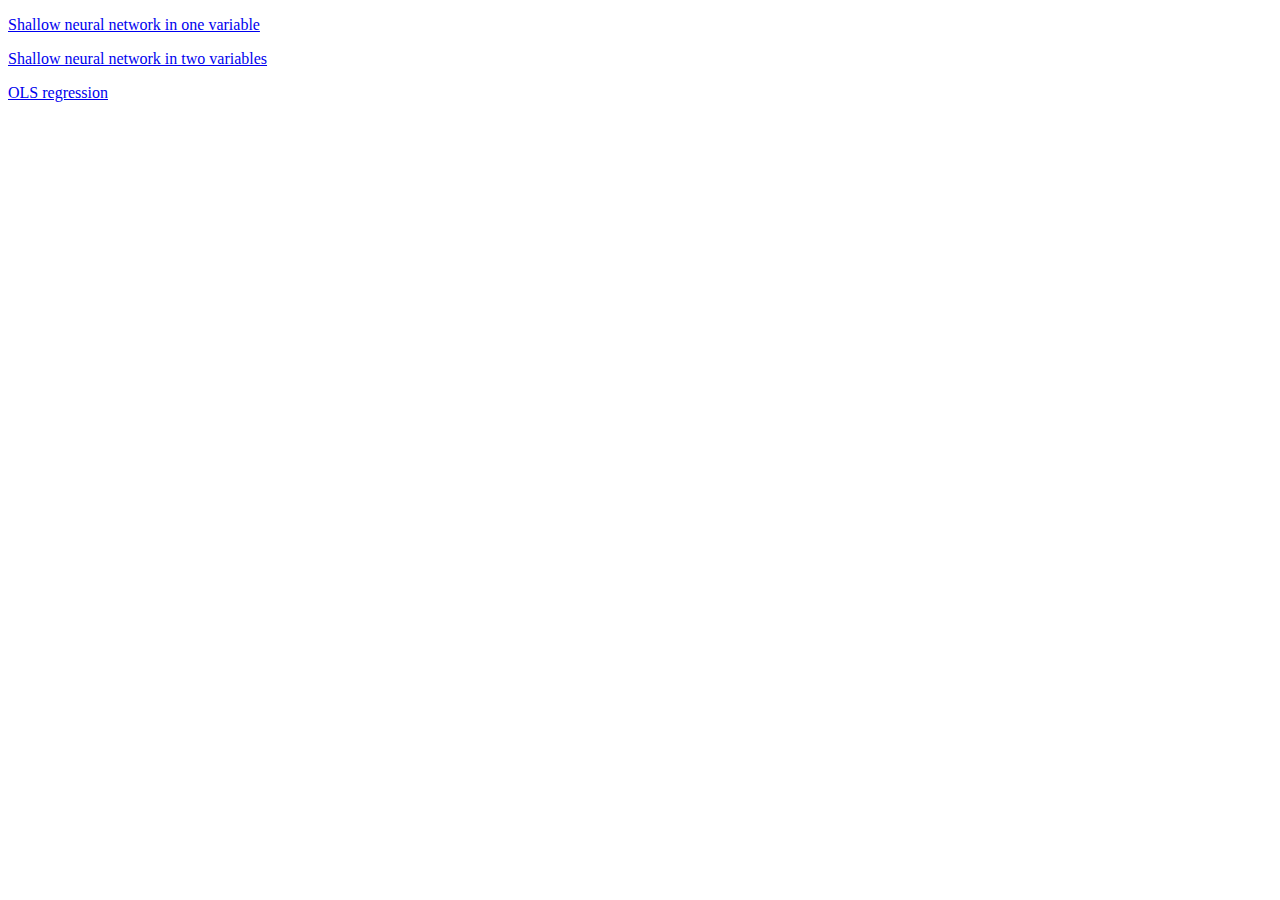
==== index.html @ 7f3f8994 "Direct links" ====
<!doctype html>
<html>
  <head>
    <meta charset="utf-8" />
    <title>Statistical visualizations</title>

    <p>
      <a href="shallow-nn-1d/index.html">Shallow neural network in one variable</a>
    </p>

    <p>
      <a href="shallow-nn-2d/index.html">Shallow neural network in two variables</a>
    </p>
    
    <p>
      <a href="ols/index.html">OLS regression</a>
    </p>

</body>
</html>
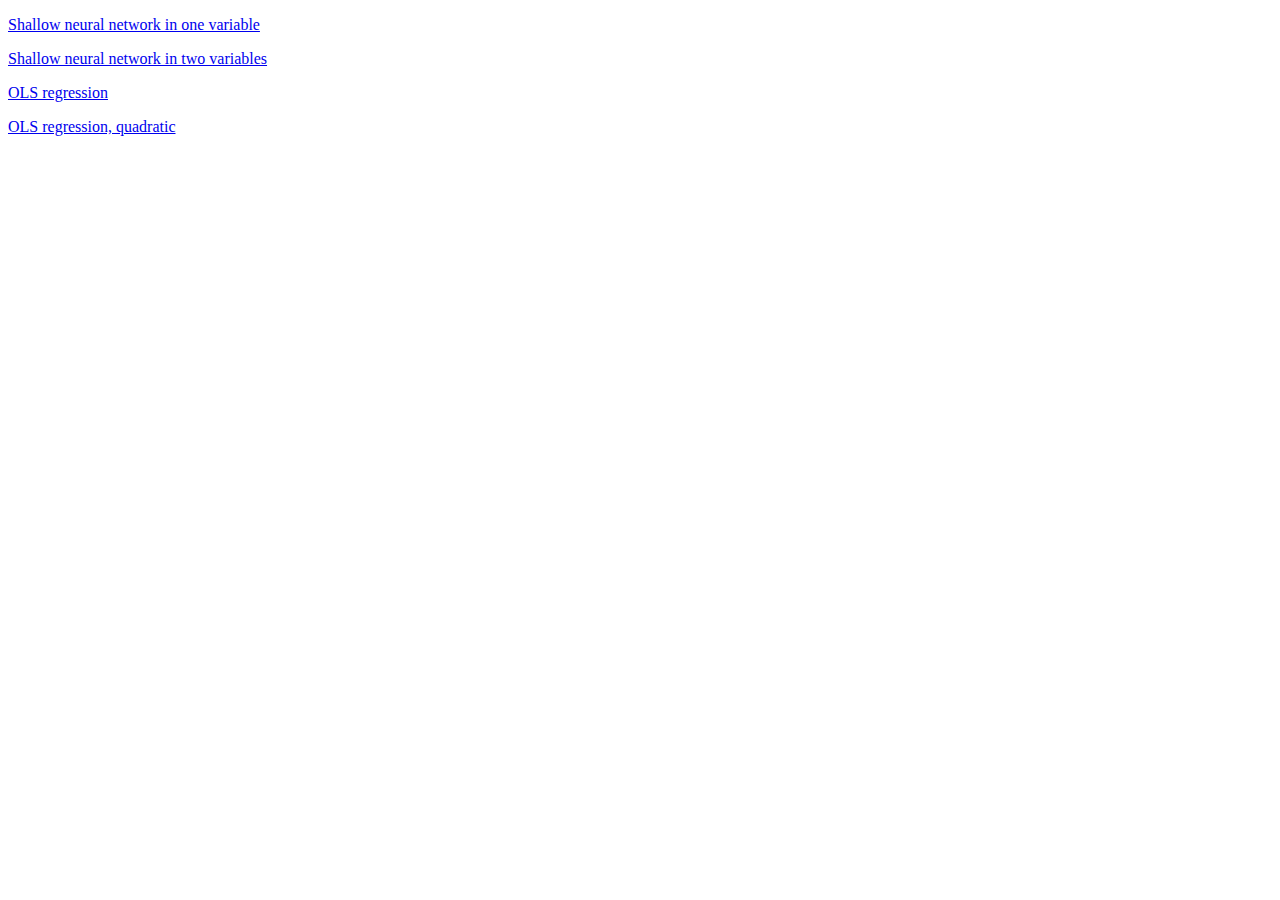
==== commit 2e5f5b30: "Quad OLS" ====
--- a/index.html
+++ b/index.html
@@ -15,6 +15,10 @@
     <p>
       <a href="ols/index.html">OLS regression</a>
     </p>
+    
+    <p>
+      <a href="ols-quadratic/index.html">OLS regression, quadratic</a>
+    </p>
 
 </body>
 </html>
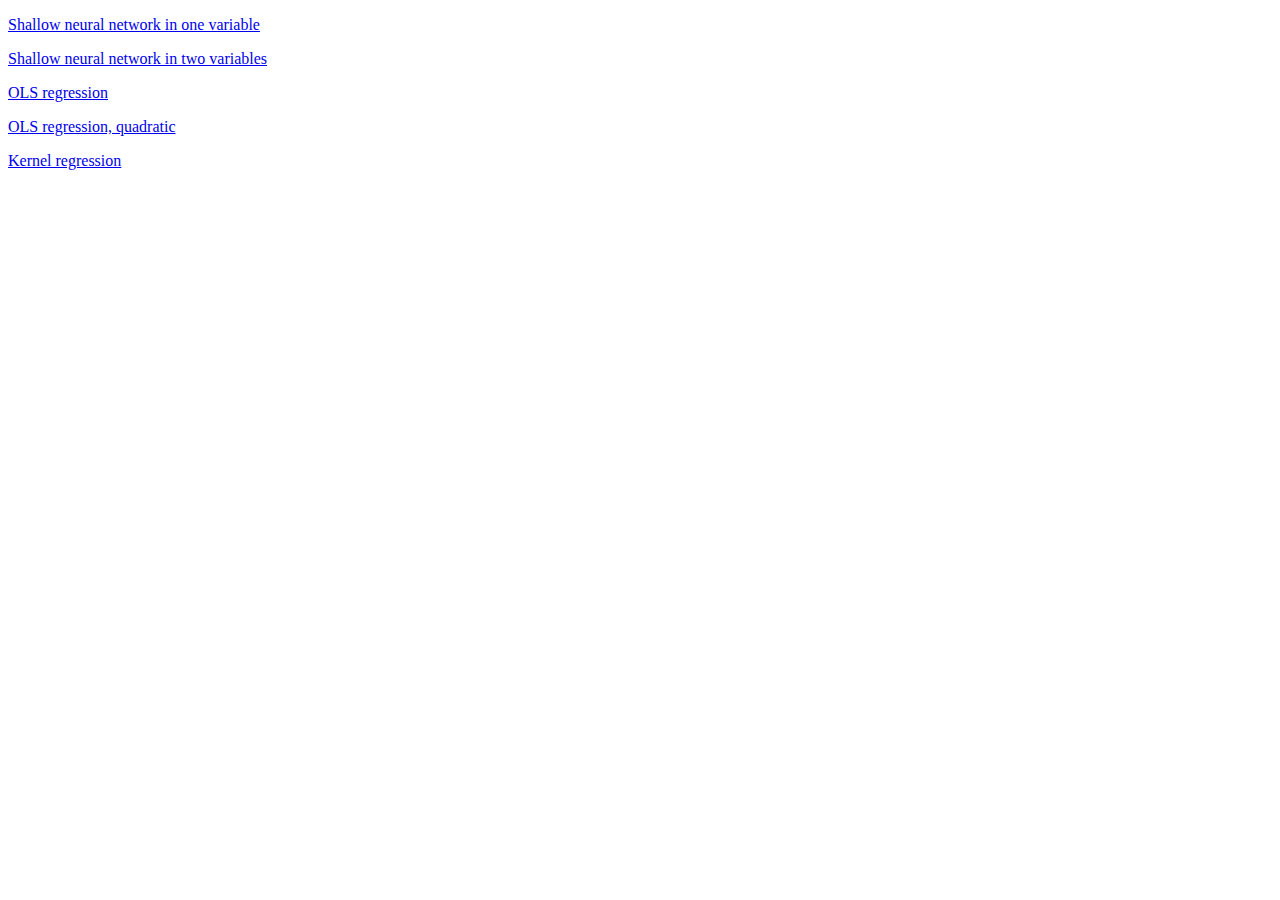
==== commit 30ca50bb: "Link" ====
--- a/index.html
+++ b/index.html
@@ -19,6 +19,10 @@
     <p>
       <a href="ols-quadratic/index.html">OLS regression, quadratic</a>
     </p>
+    
+    <p>
+      <a href="kernel-regression/index.html">Kernel regression</a>
+    </p>
 
 </body>
 </html>
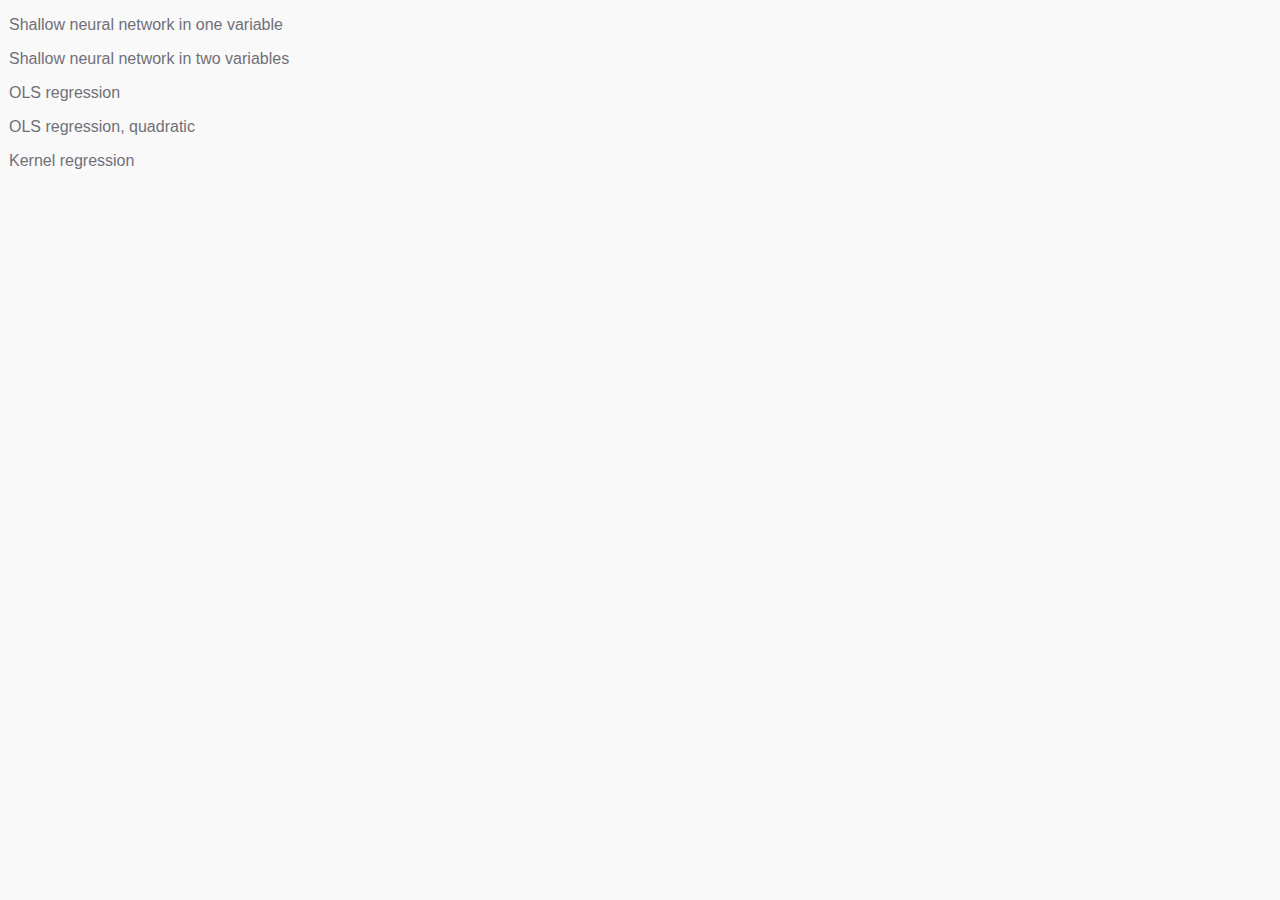
==== commit a960e047: "Visuals" ====
--- a/index.html
+++ b/index.html
@@ -3,7 +3,11 @@
   <head>
     <meta charset="utf-8" />
     <title>Statistical visualizations</title>
+    
+    <link href="styles.css" rel="stylesheet" />
+</head>
 
+<body>
     <p>
       <a href="shallow-nn-1d/index.html">Shallow neural network in one variable</a>
     </p>
--- a/styles.css
+++ b/styles.css
@@ -0,0 +1,57 @@
+:root {
+  --background-color: #f9f9f9;
+  /* --base-color: #87919e; */
+  --base-color: #707078;
+  --alt-color: #8da7be;
+  --alt-color-2: #707078;
+}
+
+/* Main setup */
+html {
+    font-family: "Raleway", sans-serif;
+    background-color: var(--background-color);
+}
+
+h1, h2, h3, h4, h5, h6 {
+    font-family: "Montserrat", sans-serif;
+    font-weight: normal;
+}
+
+/* JSXGraph board */
+.jxgbox {
+    background-color: transparent;
+    /* border-style: dashed; */
+    /* border-radius: 0px; */
+    /* margin: 10px; */
+    /* border-width: 0px; */
+}
+      
+
+
+/* Style hyperlinks */
+a {
+  outline: none;
+  text-decoration: none;
+  padding: 2px 1px 0;
+}
+
+a:link,
+a:visited {
+  color: var(--base-color);
+}
+
+a:focus,
+a:hover {
+  border-bottom: 1px solid;
+  color: var(--alt-color);
+}
+
+a:active {
+  color: var(--alt-color-2);
+}
+
+.last-updated {
+  margin-top: 1em;
+  text-align: right;
+}
+
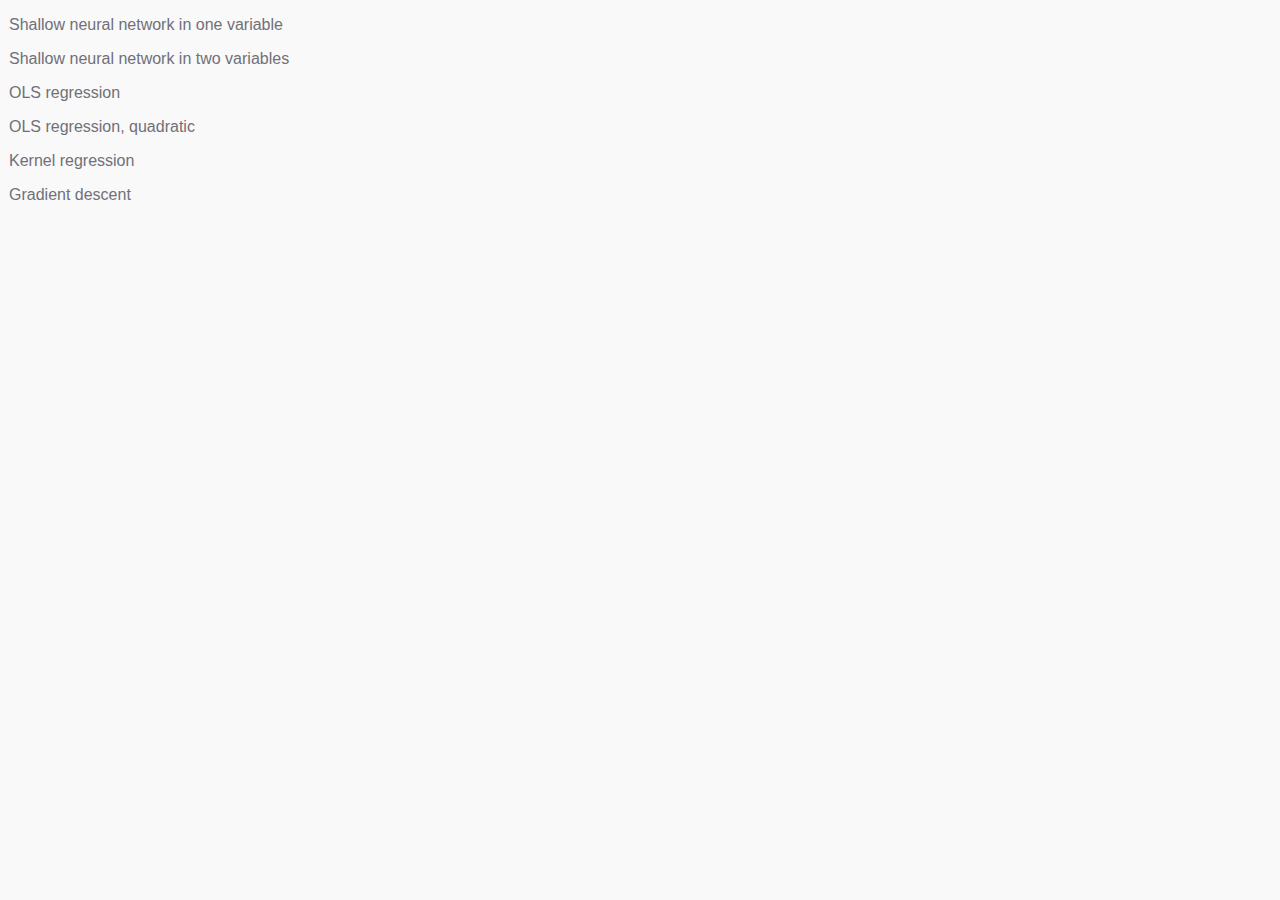
==== commit eaaf9d4e: "Gradient descent sketch" ====
--- a/index.html
+++ b/index.html
@@ -28,5 +28,9 @@
       <a href="kernel-regression/index.html">Kernel regression</a>
     </p>
 
+    <p>
+      <a href="gradient-descent-ols/index.html">Gradient descent</a>
+    </p>
+    
 </body>
 </html>
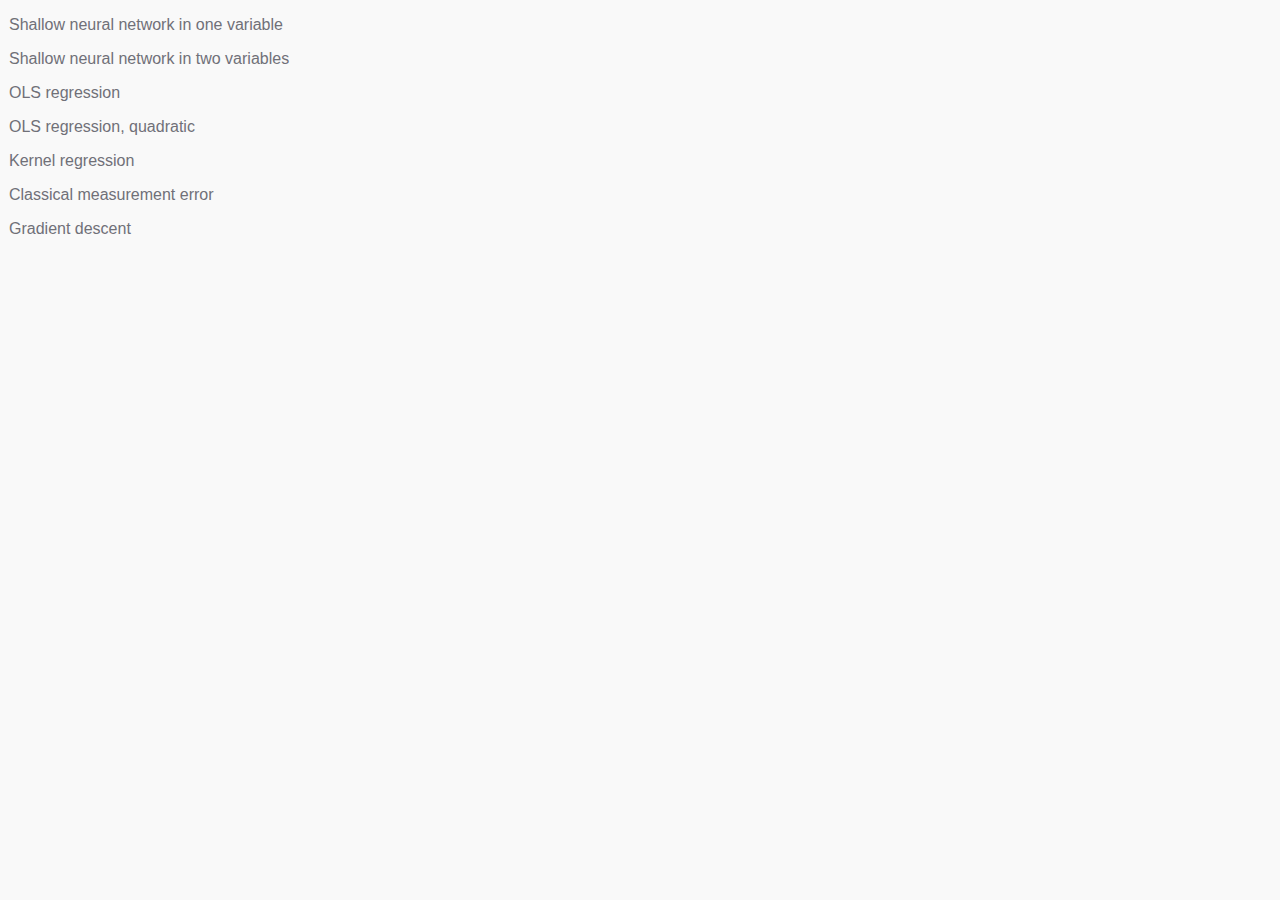
==== commit d5dd6320: "Measurement error improvements" ====
--- a/index.html
+++ b/index.html
@@ -27,6 +27,10 @@
     <p>
       <a href="kernel-regression/index.html">Kernel regression</a>
     </p>
+    
+    <p>
+      <a href="measurement-error/index.html">Classical measurement error</a>
+    </p>
 
     <p>
       <a href="gradient-descent-ols/index.html">Gradient descent</a>
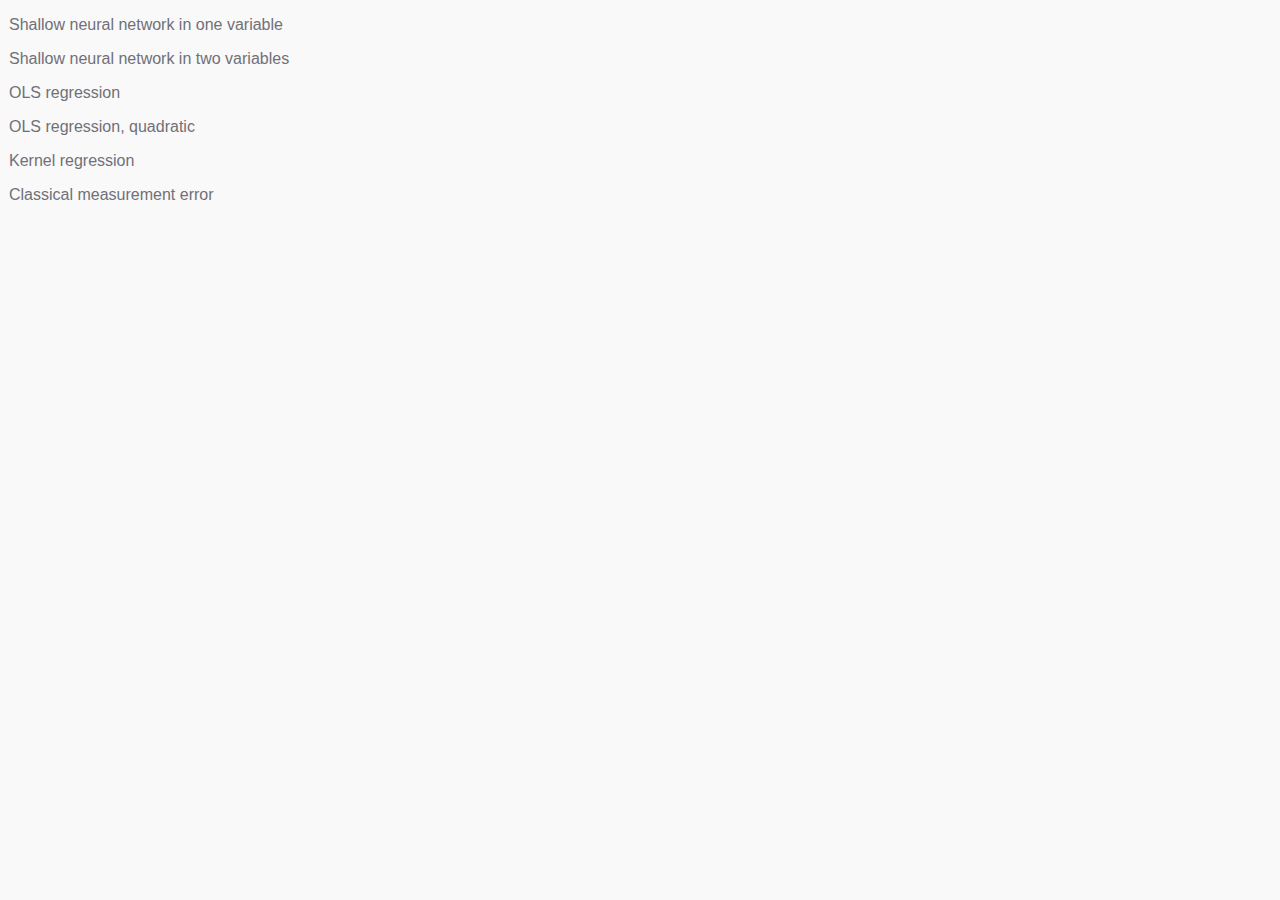
==== commit 85000a12: "Hide gradient descent from main page" ====
--- a/index.html
+++ b/index.html
@@ -32,9 +32,9 @@
       <a href="measurement-error/index.html">Classical measurement error</a>
     </p>
 
-    <p>
-      <a href="gradient-descent-ols/index.html">Gradient descent</a>
-    </p>
+    <!-- <p> -->
+    <!--   <a href="gradient-descent-ols/index.html">Gradient descent</a> -->
+    <!-- </p> -->
     
 </body>
 </html>
--- a/styles.css
+++ b/styles.css
@@ -1,9 +1,14 @@
 :root {
-  --background-color: #f9f9f9;
-  /* --base-color: #87919e; */
-  --base-color: #707078;
-  --alt-color: #8da7be;
-  --alt-color-2: #707078;
+    --background-color: #f9f9f9;
+    /* --base-color: #87919e; */
+    --base-color: #707078;
+    --alt-color: #8da7be;
+    --alt-color-2: #707078;
+    --graph-blue: #0072B2;
+    --graph-red: #D55E00;
+    --graph-black: #000000;
+    --graph-green: #009E73;
+    --graph-orange: #E69F00;
 }
 
 /* Main setup */
@@ -25,8 +30,14 @@
     /* margin: 10px; */
     /* border-width: 0px; */
 }
-      
 
+/* MathJax colors */
+.math-jax-blue {
+    color: var(--graph-blue);
+}
+.math-jax-red {
+    color: var(--graph-red);
+}
 
 /* Style hyperlinks */
 a {
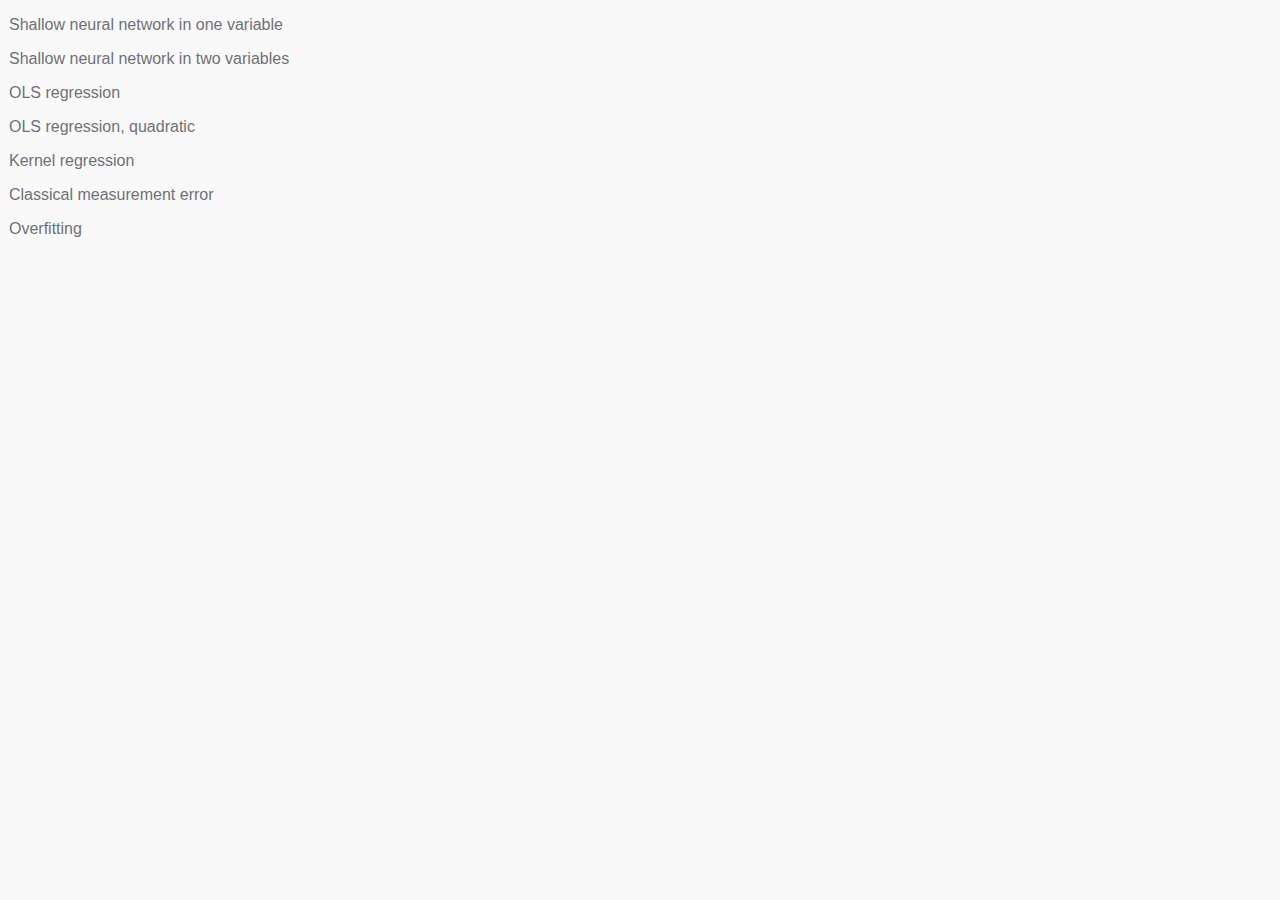
==== commit efd6fc97: "Add overfitting page to index" ====
--- a/index.html
+++ b/index.html
@@ -31,6 +31,10 @@
     <p>
       <a href="measurement-error/index.html">Classical measurement error</a>
     </p>
+    
+    <p>
+      <a href="overfitting/index.html">Overfitting</a>
+    </p>
 
     <!-- <p> -->
     <!--   <a href="gradient-descent-ols/index.html">Gradient descent</a> -->
